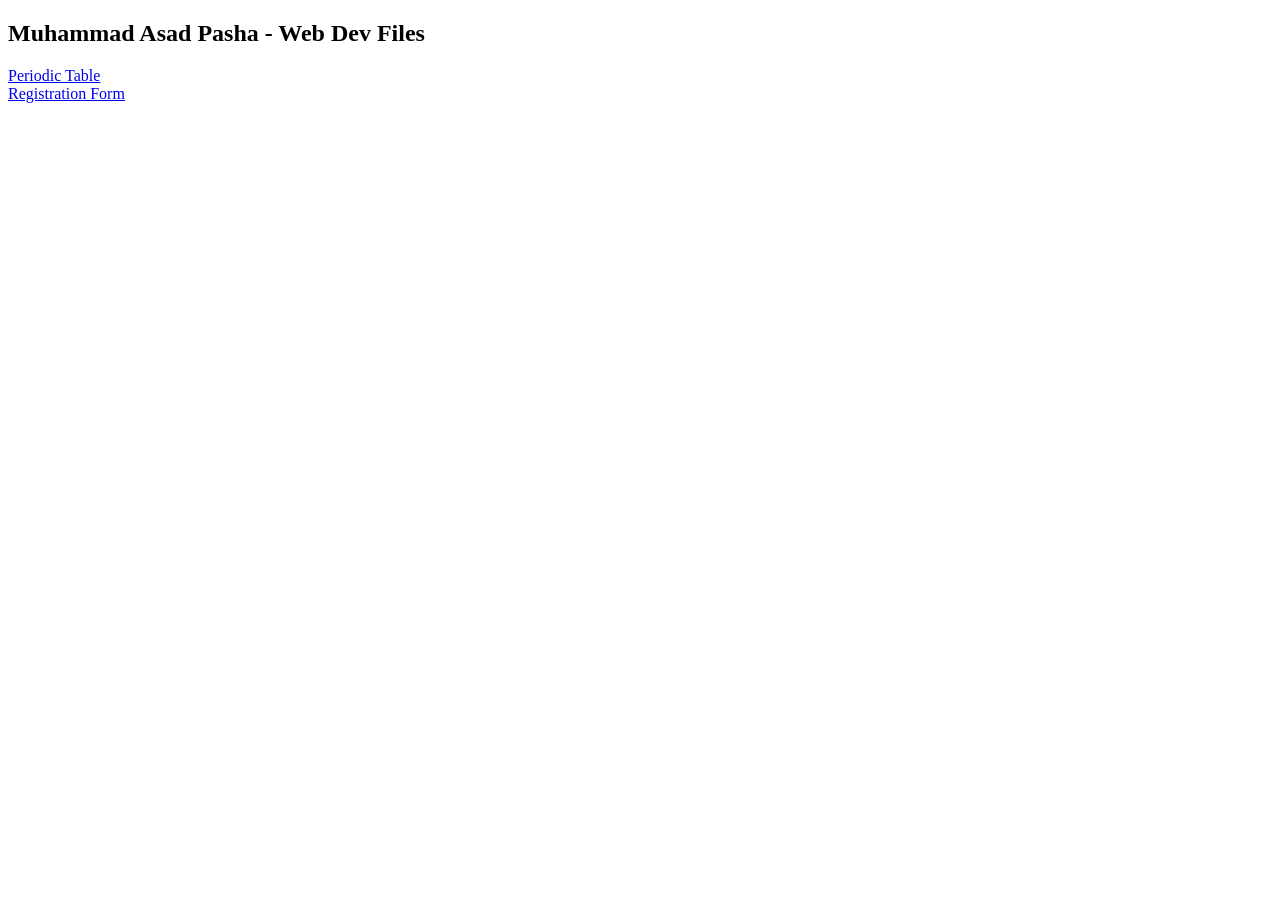
==== index.html @ b6d6d704 "Add files via upload" ====
<!DOCTYPE html>
<html>
<head><title>Web Dev Assignment</title></head>
<body>
  <h2>Muhammad Asad Pasha - Web Dev Files</h2>
  <a href="periodic-table.html">Periodic Table</a><br>
  <a href="form.html">Registration Form</a>
</body>
</html>
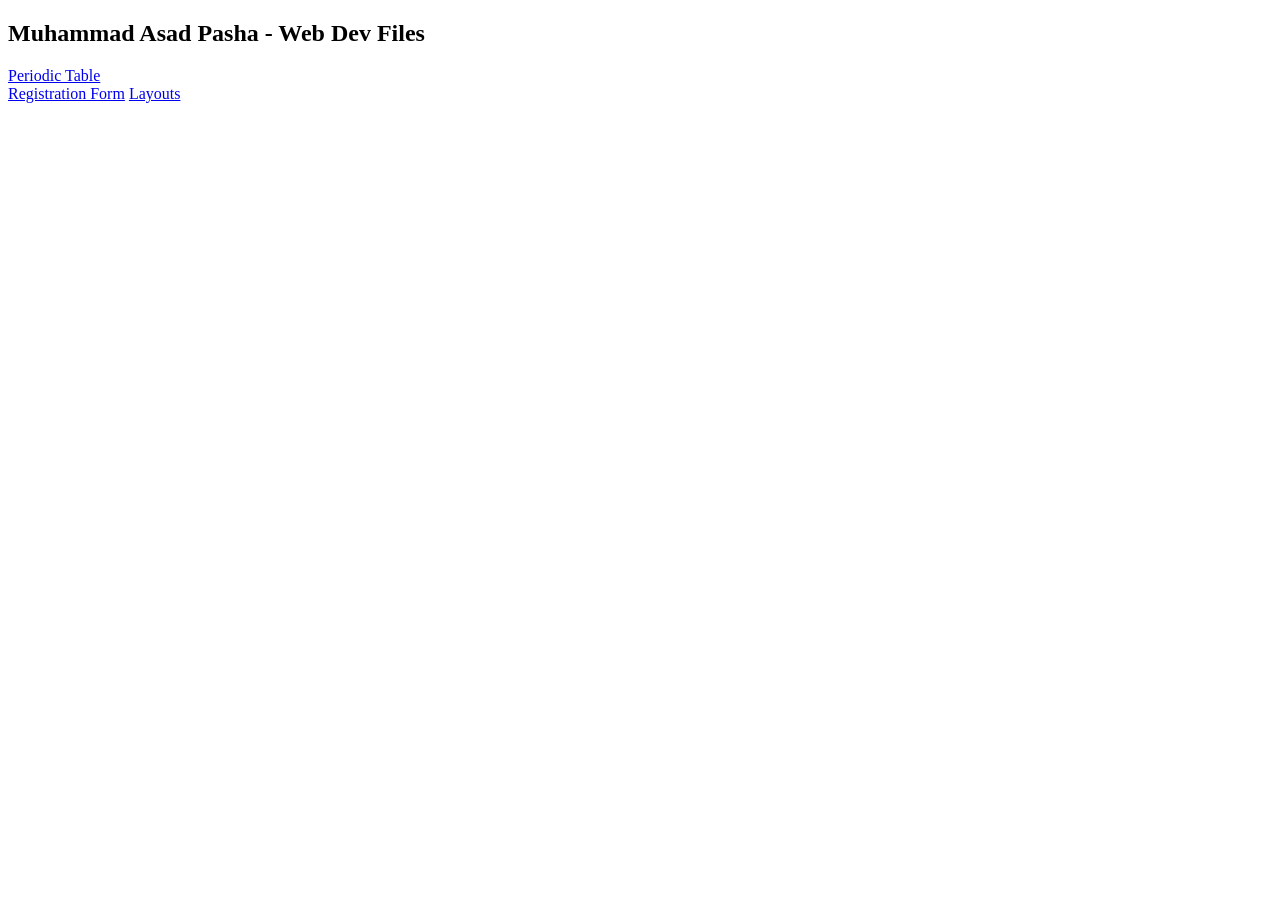
==== commit 31684862: "Update index.html" ====
--- a/index.html
+++ b/index.html
@@ -5,5 +5,6 @@
   <h2>Muhammad Asad Pasha - Web Dev Files</h2>
   <a href="periodic-table.html">Periodic Table</a><br>
   <a href="form.html">Registration Form</a>
+  <a href="layout.html">Layouts</a>
 </body>
-</html>+</html>
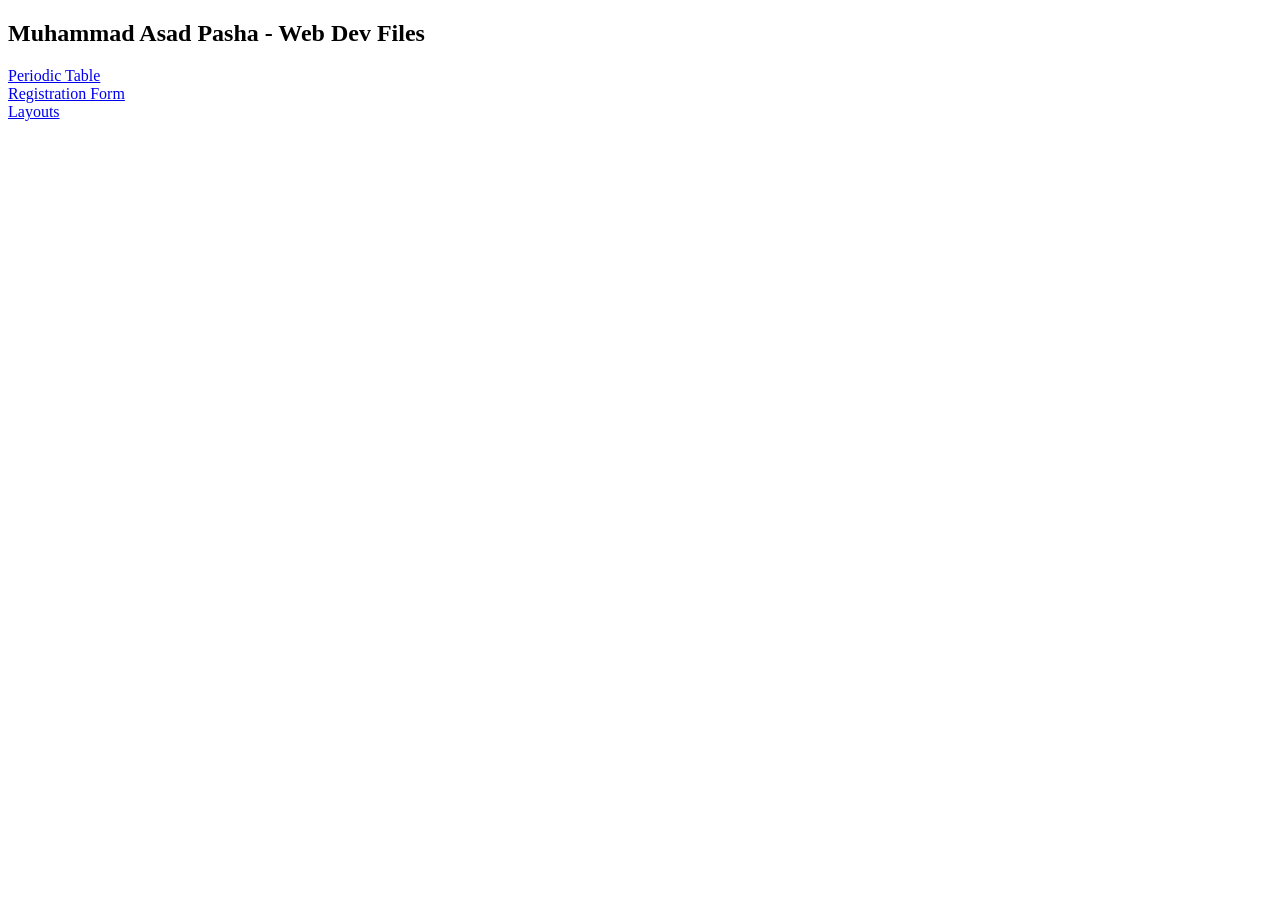
==== commit a03e0012: "Update index.html" ====
--- a/index.html
+++ b/index.html
@@ -4,7 +4,7 @@
 <body>
   <h2>Muhammad Asad Pasha - Web Dev Files</h2>
   <a href="periodic-table.html">Periodic Table</a><br>
-  <a href="form.html">Registration Form</a>
+  <a href="form.html">Registration Form</a><br>
   <a href="layout.html">Layouts</a>
 </body>
 </html>
